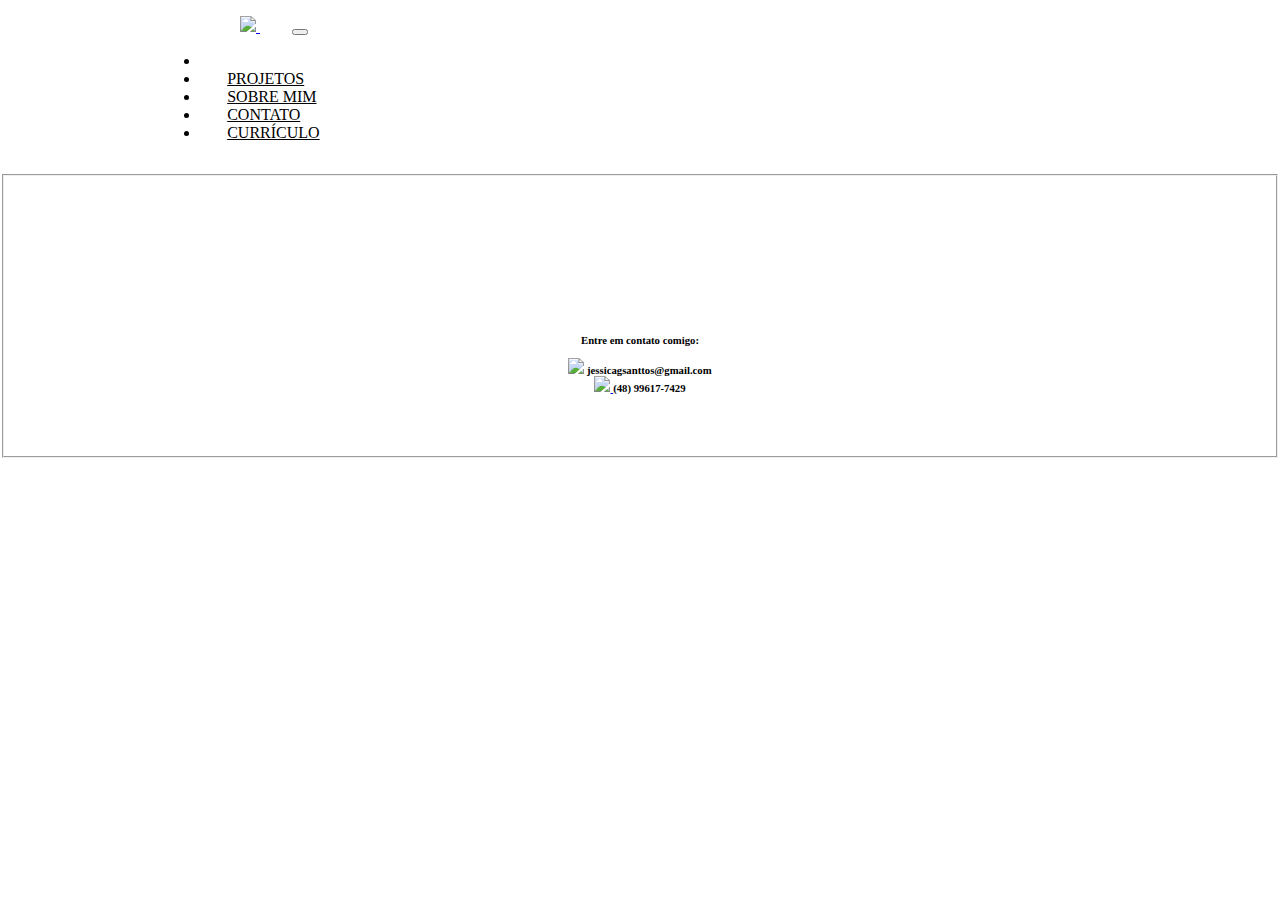
==== contato.html @ 6f162827 "Add files via upload" ====
<!DOCTYPE html>
<html lang="pt-br">
<head>
    <meta charset="UTF-8">
    <meta http-equiv="X-UA-Compatible" content="IE=edge">
    <meta name="viewport" content="width=device-width, initial-scale=1.0">
    <!-- link bootstrap -->
    <link rel="stylesheet" href="https://cdn.jsdelivr.net/npm/bootstrap@4.6.0/dist/css/bootstrap.min.css" integrity="sha384-B0vP5xmATw1+K9KRQjQERJvTumQW0nPEzvF6L/Z6nronJ3oUOFUFpCjEUQouq2+l" crossorigin="anonymous">
    <!-- link jquery -->
    <script src="https://code.jquery.com/jquery-3.6.0.slim.js" integrity="sha256-HwWONEZrpuoh951cQD1ov2HUK5zA5DwJ1DNUXaM6FsY=" crossorigin="anonymous"></script>
    <!-- link icons -->    
    <link rel="stylesheet" href="https://cdnjs.cloudflare.com/ajax/libs/font-awesome/5.15.3/css/all.min.css" integrity="sha512-iBBXm8fW90+nuLcSKlbmrPcLa0OT92xO1BIsZ+ywDWZCvqsWgccV3gFoRBv0z+8dLJgyAHIhR35VZc2oM/gI1w==" crossorigin="anonymous" referrerpolicy="no-referrer" />
    <link rel="stylesheet" href="https://pro.fontawesome.com/releases/v5.10.0/css/all.css" integrity="sha384-AYmEC3Yw5cVb3ZcuHtOA93w35dYTsvhLPVnYs9eStHfGJvOvKxVfELGroGkvsg+p" crossorigin="anonymous"/>
    <link rel="stylesheet" href="contato.css">
    <title>Projetos</title>
</head>
<body>

    <header class="header_area">
        <div class="main-menu">
            <nav class="navbar navbar-expand-lg navbar-light ">
                <a class="navbar-brand" href="portolio.html"> <img src="img/logo2100px.png">  </a>
                <button class="navbar-toggler" type="button" data-toggle="collapse" data-target="#navbarNav" aria-controls="navbarNav" aria-expanded="false" aria-label="Toggle navigation">
                  <span class="navbar-toggler-icon"></span>
                </button>
                <div class="collapse navbar-collapse" id="navbarNav">
                  <div class="mr-auto"></div>
                    <ul class="navbar-nav">
                    <li class="nav-item active">
                      <a class="nav-link" href="portolio.html">Início <span class="sr-only">(current)</span></a>
                    </li>
                    <li class="nav-item">
                      <a class="nav-link" href="projetos.html">Projetos</a>
                    </li>
                    <li class="nav-item">
                      <a class="nav-link" href="sobremim.html">Sobre mim</a>
                    </li>
                    <li class="nav-item">
                        <a class="nav-link" href="contato.html">Contato</a>
                    </li>

                    <li class="nav-item">
                        <a class="nav-link" href="curriculo.html">Currículo</a>
                    </li>
                    
                  </ul>
                </div>
              </nav>
        </div>

    <fieldset class="container">
        <div class="contato">
            <h6> Entre em contato comigo:
                <br>
                <br>
                <img src="img/gmail.png">
                jessicagsanttos@gmail.com
                <br>
              
            
               <a href="https://api.whatsapp.com/send?phone=+5548996177429"> <img src="img/whatsapp.png"> </a>

                (48) 99617-7429

                
            </h6>
        </div>

    </fieldset>

    <script src="https://code.jquery.com/jquery-3.5.1.slim.min.js" integrity="sha384-DfXdz2htPH0lsSSs5nCTpuj/zy4C+OGpamoFVy38MVBnE+IbbVYUew+OrCXaRkfj" crossorigin="anonymous"></script>
    <script src="https://cdn.jsdelivr.net/npm/bootstrap@4.6.0/dist/js/bootstrap.bundle.min.js" integrity="sha384-Piv4xVNRyMGpqkS2by6br4gNJ7DXjqk09RmUpJ8jgGtD7zP9yug3goQfGII0yAns" crossorigin="anonymous"></script>
    
</body>
</html>
---- contato.css ----
@import url('https://fonts.googleapis.com/css2?family=Roboto&display=swap');
/* start navigation*/

.header_area .main-menu .navbar-brand{
    padding: 0 2rem 0 5rem;

}

.header_area .main-menu .navbar{
    padding: 1rem 10rem;
}

.header_area .main-menu .nav-item .nav-link{
    font: normal 500 15px/2px var(--roboto);
    font-family: var(--roboto);
    text-transform: uppercase;
    padding: 1.7rem;
    color: var(--tittle-color);

}
html, body{
    margin: 0%;
    box-sizing: border-box;
    width: 100%;
    height: 100%;
    

}

:root{
    --primary-color: rgba(165,42,42);
    --title-color: rgb(161, 23, 44);
    --text-color: rgb(165, 24, 24);
    --border-color: rgb(207, 73, 73);
    --gradient-color: llinear-gradient(90deg, rgba(212,84,162,1) 10%, rgba(189,15,79,1) 58%);
    --shadow-color: 0px 10px 30px rgba(165,42,42);
    --box-shadow: 0px 10px 30px rgb(161, 23, 44);


}

.header_area .main-menu .navbar-nav .active a{
    background: var(--gradient-color);
    -webkit-background-clip: text;
    -webkit-text-fill-color: transparent;
    background-clip: text;
}

.contato{
    font: "roboto";
    padding: 1.7rem;
    text-align: center;
    margin-top: 100px;
}
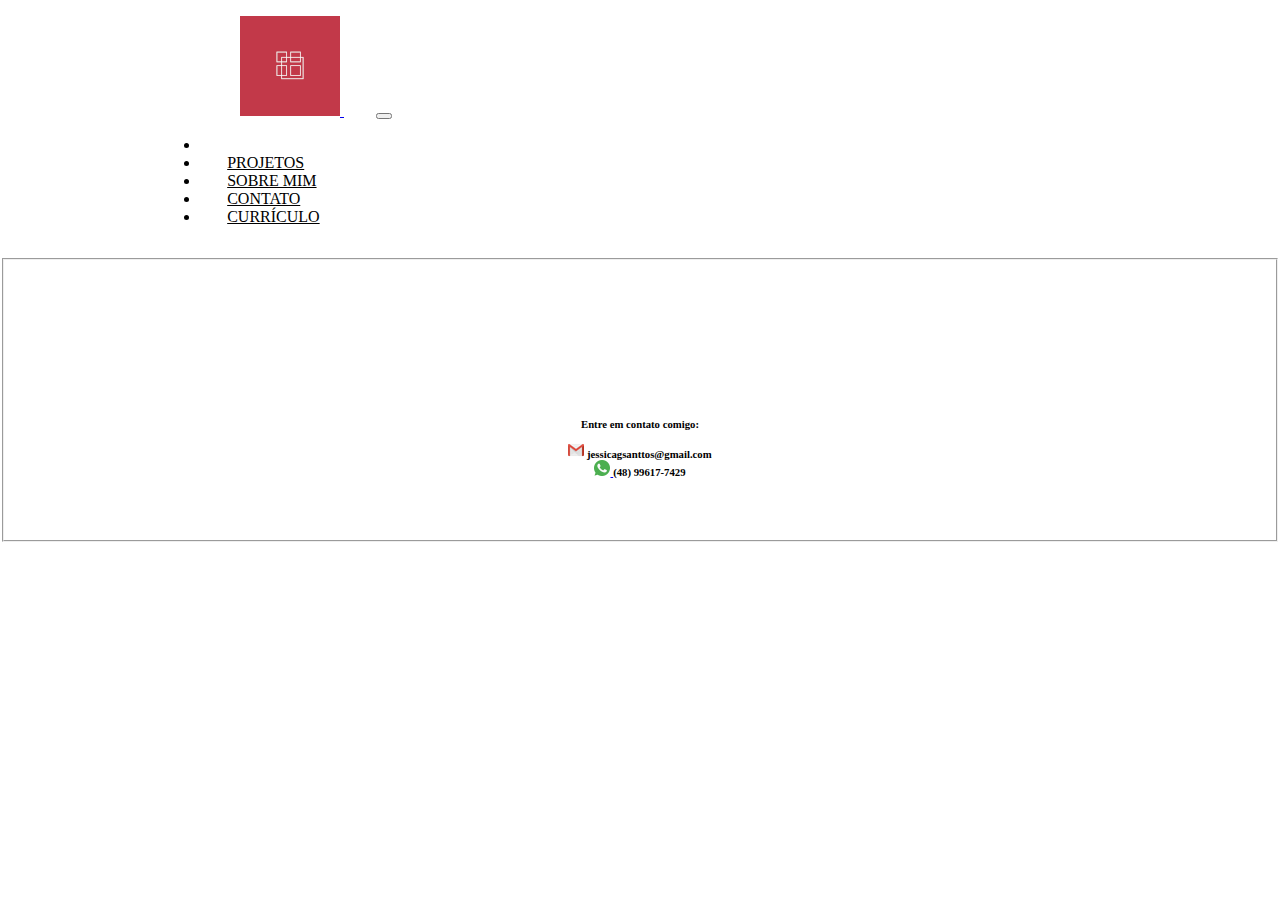
==== commit 889a4694: "Update contato.html" ====
--- a/contato.html
+++ b/contato.html
@@ -19,7 +19,7 @@
     <header class="header_area">
         <div class="main-menu">
             <nav class="navbar navbar-expand-lg navbar-light ">
-                <a class="navbar-brand" href="portolio.html"> <img src="img/logo2100px.png">  </a>
+                <a class="navbar-brand" href="index.html"> <img src="img/logo2100px.png">  </a>
                 <button class="navbar-toggler" type="button" data-toggle="collapse" data-target="#navbarNav" aria-controls="navbarNav" aria-expanded="false" aria-label="Toggle navigation">
                   <span class="navbar-toggler-icon"></span>
                 </button>
@@ -27,7 +27,7 @@
                   <div class="mr-auto"></div>
                     <ul class="navbar-nav">
                     <li class="nav-item active">
-                      <a class="nav-link" href="portolio.html">Início <span class="sr-only">(current)</span></a>
+                      <a class="nav-link" href="index.html">Início <span class="sr-only">(current)</span></a>
                     </li>
                     <li class="nav-item">
                       <a class="nav-link" href="projetos.html">Projetos</a>
@@ -72,4 +72,4 @@
     <script src="https://cdn.jsdelivr.net/npm/bootstrap@4.6.0/dist/js/bootstrap.bundle.min.js" integrity="sha384-Piv4xVNRyMGpqkS2by6br4gNJ7DXjqk09RmUpJ8jgGtD7zP9yug3goQfGII0yAns" crossorigin="anonymous"></script>
     
 </body>
-</html>+</html>
